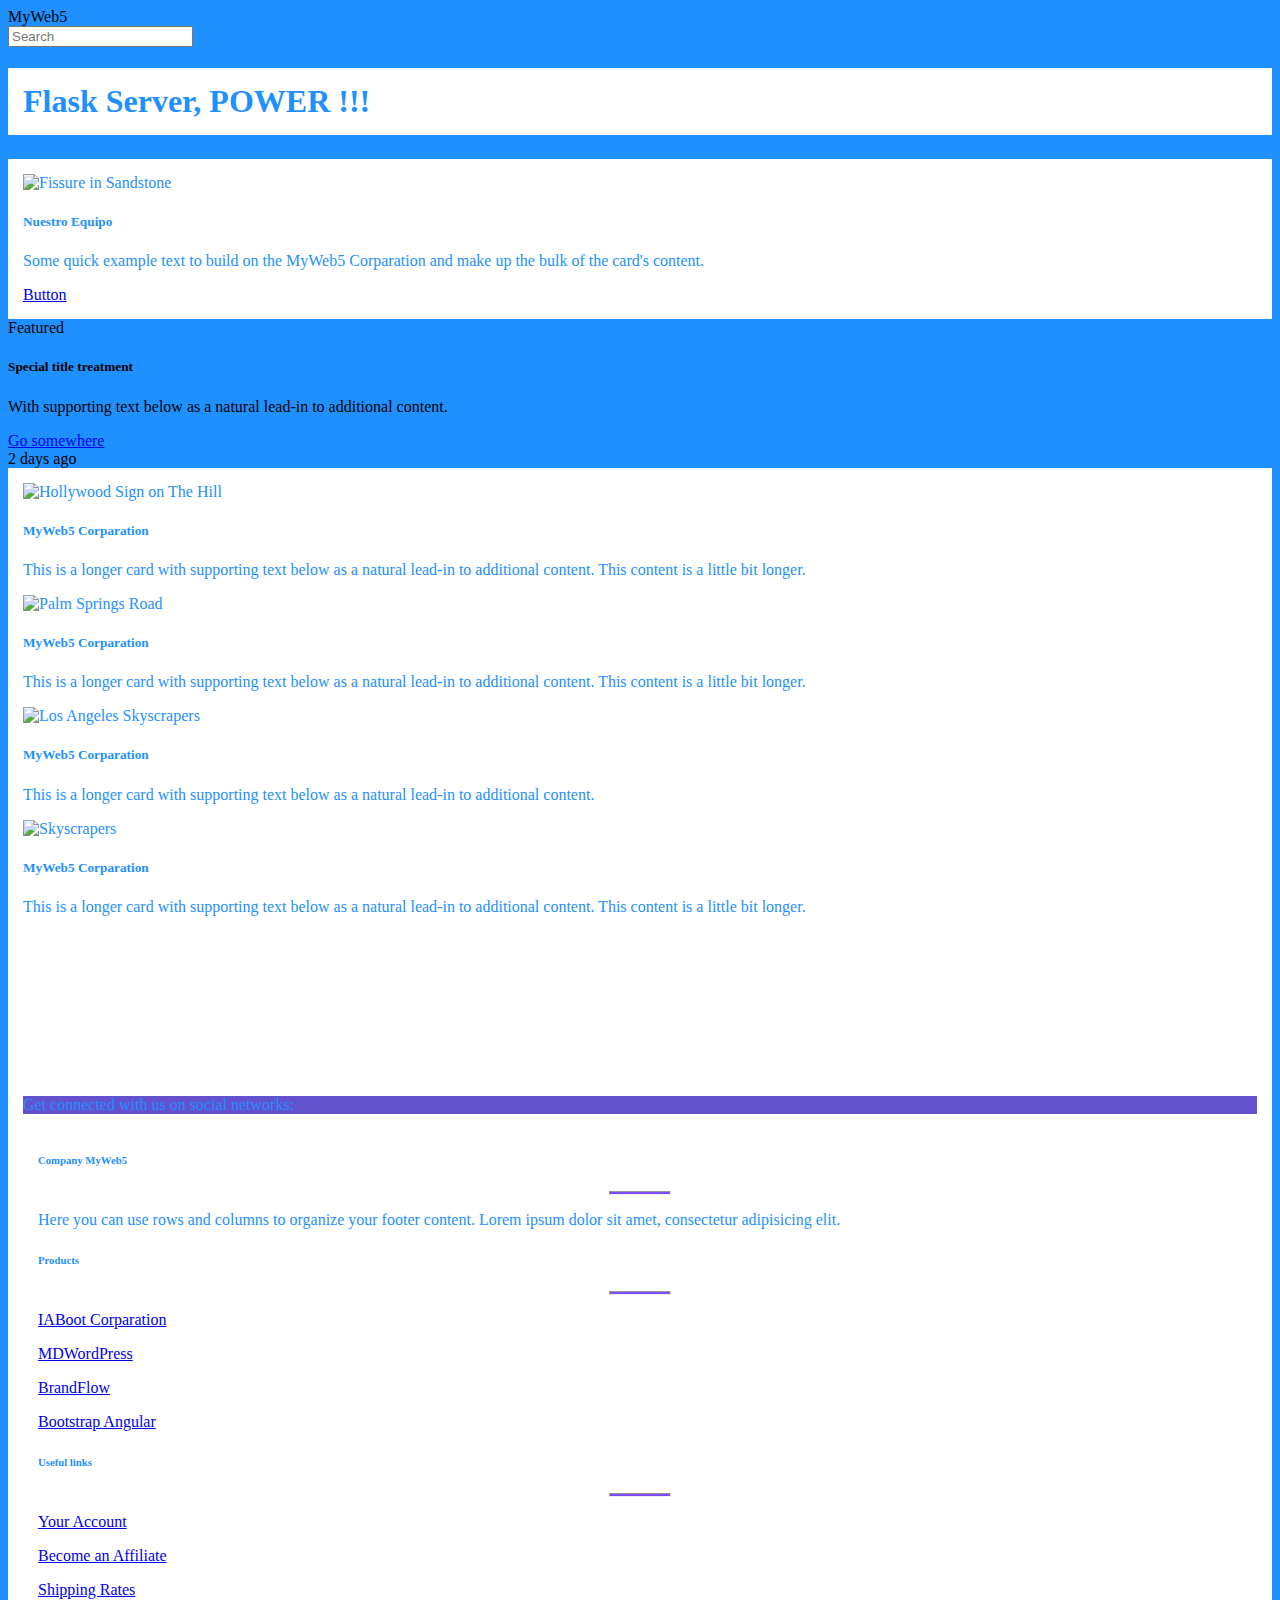
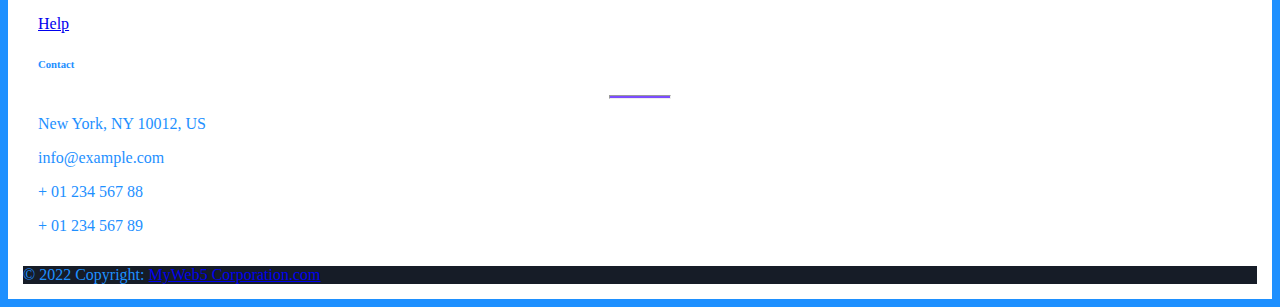
==== home/index.html @ acfe7b41 "Verción 0.01 - actualización de servidor y web." ====
<!DOCTYPE html>
<html lang="es">

<head>
	<meta charset="UTF-8">
	<meta http-equiv="X-UA-Compatible" content="IE=edge">
	<meta name="viewport" content="width=device-width, initial-scale=1.0">
	<title>MyWeb5</title>
	<link href="https://cdn.jsdelivr.net/npm/bootstrap@5.0.2/dist/css/bootstrap.min.css" rel="stylesheet"
		integrity="sha384-EVSTQN3/azprG1Anm3QDgpJLIm9Nao0Yz1ztcQTwFspd3yD65VohhpuuCOmLASjC" crossorigin="anonymous">
	<script src="https://cdn.jsdelivr.net/npm/bootstrap@5.0.2/dist/js/bootstrap.bundle.min.js"
		integrity="sha384-MrcW6ZMFYlzcLA8Nl+NtUVF0sA7MsXsP1UyJoMp4YLEuNSfAP+JcXn/tWtIaxVXM" crossorigin="anonymous">
	</script>
	 <link
	 rel="stylesheet"
	 href="https://cdnjs.cloudflare.com/ajax/libs/animate.css/4.1.1/animate.min.css"
   />
	<script src="https://cdn.jsdelivr.net/npm/chart.js"></script>
	<link href="./styles.css" rel="stylesheet">
	<script src="./main.js"></script>
</head>

<body>

	<nav class="navbar navbar-light bg-light">
		<div class="container-fluid">
			<a class="navbar-brand">MyWeb5</a>
			<form class="d-flex input-group w-auto">
				<input type="search" class="form-control rounded" placeholder="Search" aria-label="Search"
					aria-describedby="search-addon" />
				<span class="input-group-text border-0" id="search-addon">
					<i class="fas fa-search"></i>
				</span>
			</form>
		</div>
	</nav>



	<h1 class="container animate__animated animate__bounce">Flask Server, POWER !!!</h1>
	

	<div class="container card">
		<img src="https://github.com/Factoria-F5-AI-Bootcamp-1-Edicion/MyWeb5/raw/main/imagen/imagemyweb5.jpeg"
			class="card-img-top" alt="Fissure in Sandstone" />
		<div class="card-body">
			<h5 class="card-title">Nuestro Equipo</h5>
			<p class="card-text">Some quick example text to build on the MyWeb5 Corparation and make up the bulk of the card's
				content.</p>
			<a href="#!" class="btn btn-primary">Button</a>
		</div>
	</div>

	<div class="card text-center dark">
		<div class="card-header">
		  Featured
		</div>
		<div class="card-body">
		  <h5 class="card-title">Special title treatment</h5>
		  <p class="card-text">With supporting text below as a natural lead-in to additional content.</p>
		  <a href="#" class="btn btn-danger">Go somewhere</a>
		</div>
		<div class="card-footer text-muted">
		  2 days ago
		</div>
	  </div>


	<div class="container">
		<!--tarjeta-->
		<div class="row row-cols-1 row-cols-md-2 g-4">
			<div class="col">
			  <div class="card">
				<img src="https://mdbcdn.b-cdn.net/img/new/standard/city/041.webp" class="card-img-top"
				  alt="Hollywood Sign on The Hill" />
				<div class="card-body">
				  <h5 class="card-title">MyWeb5 Corparation</h5>
				  <p class="card-text">
					This is a longer card with supporting text below as a natural lead-in to
					additional content. This content is a little bit longer.
				  </p>
				</div>
			  </div>
			</div>
			<div class="col">
			  <div class="card">
				<img src="https://mdbcdn.b-cdn.net/img/new/standard/city/042.webp" class="card-img-top"
				  alt="Palm Springs Road" />
				<div class="card-body">
				  <h5 class="card-title">MyWeb5 Corparation</h5>
				  <p class="card-text">
					This is a longer card with supporting text below as a natural lead-in to
					additional content. This content is a little bit longer.
				  </p>
				</div>
			  </div>
			</div>
			<div class="col">
			  <div class="card">
				<img src="https://mdbcdn.b-cdn.net/img/new/standard/city/043.webp" class="card-img-top"
				  alt="Los Angeles Skyscrapers" />
				<div class="card-body">
				  <h5 class="card-title">MyWeb5 Corparation</h5>
				  <p class="card-text">This is a longer card with supporting text below as a natural lead-in to
					additional content.</p>
				</div>
			  </div>
			</div>
			<div class="col">
			  <div class="card">
				<img src="https://mdbcdn.b-cdn.net/img/new/standard/city/044.webp" class="card-img-top"
				  alt="Skyscrapers" />
				<div class="card-body">
				  <h5 class="card-title">MyWeb5 Corparation</h5>
				  <p class="card-text">
					This is a longer card with supporting text below as a natural lead-in to
					additional content. This content is a little bit longer.
				  </p>
				</div>
			  </div>
			</div>
		  </div>


	</div>
	<!--data-->
	<script>
		const labels = [
			'January',
			'February',
			'March',
			'April',
			'May',
			'June',
		];

		const data = {
			labels: labels,
			datasets: [{
				label: 'My First dataset',
				backgroundColor: 'rgb(255, 99, 132)',
				borderColor: 'rgb(255, 99, 132)',
				data: [0, 10, 5, 2, 20, 30, 45],
			}]
		};

		const config = {
			type: 'line',
			data: data,
			options: {}
		};
	</script>
	<!--pinta la data-->
	<div class="container">
		<canvas id="myChart" width="100" height="100"></canvas>
	</div>
	<!--colocamos la data-->
	<script>
		const myChart = new Chart(
			document.getElementById('myChart'),
			config
		);
	</script>


</body>

<footer>
	<!-- Remove the container if you want to extend the Footer to full width. -->
	<div class="container my-5">

		<!-- Footer -->
		<footer class="text-center text-lg-start text-white" style="background-color: #1c2331">
			<!-- Section: Social media -->
			<section class="d-flex justify-content-between p-4" style="background-color: #6351ce">
				<!-- Left -->
				<div class="me-5">
					<span>Get connected with us on social networks:</span>
				</div>
				<!-- Left -->

				<!-- Right -->
				<div>
					<a href="" class="text-white me-4">
						<i class="fab fa-facebook-f"></i>
					</a>
					<a href="" class="text-white me-4">
						<i class="fab fa-twitter"></i>
					</a>
					<a href="" class="text-white me-4">
						<i class="fab fa-google"></i>
					</a>
					<a href="" class="text-white me-4">
						<i class="fab fa-instagram"></i>
					</a>
					<a href="" class="text-white me-4">
						<i class="fab fa-linkedin"></i>
					</a>
					<a href="" class="text-white me-4">
						<i class="fab fa-github"></i>
					</a>
				</div>
				<!-- Right -->
			</section>
			<!-- Section: Social media -->

			<!-- Section: Links  -->
			<section class="">
				<div class="container text-center text-md-start mt-5">
					<!-- Grid row -->
					<div class="row mt-3">
						<!-- Grid column -->
						<div class="col-md-3 col-lg-4 col-xl-3 mx-auto mb-4">
							<!-- Content -->
							<h6 class="text-uppercase fw-bold">Company MyWeb5</h6>
							<hr class="mb-4 mt-0 d-inline-block mx-auto"
								style="width: 60px; background-color: #7c4dff; height: 2px" />
							<p>
								Here you can use rows and columns to organize your footer
								content. Lorem ipsum dolor sit amet, consectetur adipisicing
								elit.
							</p>
						</div>
						<!-- Grid column -->

						<!-- Grid column -->
						<div class="col-md-2 col-lg-2 col-xl-2 mx-auto mb-4">
							<!-- Links -->
							<h6 class="text-uppercase fw-bold">Products</h6>
							<hr class="mb-4 mt-0 d-inline-block mx-auto"
								style="width: 60px; background-color: #7c4dff; height: 2px" />
							<p>
								<a href="#!" class="text-white">IABoot Corparation</a>
							</p>
							<p>
								<a href="#!" class="text-white">MDWordPress</a>
							</p>
							<p>
								<a href="#!" class="text-white">BrandFlow</a>
							</p>
							<p>
								<a href="#!" class="text-white">Bootstrap Angular</a>
							</p>
						</div>
						<!-- Grid column -->

						<!-- Grid column -->
						<div class="col-md-3 col-lg-2 col-xl-2 mx-auto mb-4">
							<!-- Links -->
							<h6 class="text-uppercase fw-bold">Useful links</h6>
							<hr class="mb-4 mt-0 d-inline-block mx-auto"
								style="width: 60px; background-color: #7c4dff; height: 2px" />
							<p>
								<a href="#!" class="text-white">Your Account</a>
							</p>
							<p>
								<a href="#!" class="text-white">Become an Affiliate</a>
							</p>
							<p>
								<a href="#!" class="text-white">Shipping Rates</a>
							</p>
							<p>
								<a href="#!" class="text-white">Help</a>
							</p>
						</div>
						<!-- Grid column -->

						<!-- Grid column -->
						<div class="col-md-4 col-lg-3 col-xl-3 mx-auto mb-md-0 mb-4">
							<!-- Links -->
							<h6 class="text-uppercase fw-bold">Contact</h6>
							<hr class="mb-4 mt-0 d-inline-block mx-auto"
								style="width: 60px; background-color: #7c4dff; height: 2px" />
							<p><i class="fas fa-home mr-3"></i> New York, NY 10012, US</p>
							<p><i class="fas fa-envelope mr-3"></i> info@example.com</p>
							<p><i class="fas fa-phone mr-3"></i> + 01 234 567 88</p>
							<p><i class="fas fa-print mr-3"></i> + 01 234 567 89</p>
						</div>
						<!-- Grid column -->
					</div>
					<!-- Grid row -->
				</div>
			</section>
			<!-- Section: Links  -->

			<!-- Copyright -->
			<div class="text-center p-3" style="background-color: rgba(0, 0, 0, 0.2)">
				© 2022 Copyright:
				<a class="text-white" href="https://IABoot Corparation.com/">MyWeb5 Corporation.com</a>
			</div>
			<!-- Copyright -->
		</footer>
		<!-- Footer -->

	</div>
	<!-- End of .container -->
</footer>

</html>
---- home/styles.css ----
:root {
	--blue: #1e90ff;
	--white: #ffffff;
  }
  
  body { background-color: var(--blue); }
  
  h1 { border-bottom: 2px solid var(--blue); }
  
  .container {
	color: var(--blue);
	background-color: var(--white);
	padding: 15px;
  }
  
  button {
	background-color: var(--white);
	color: var(--blue);
	border: 1px solid var(--blue);
	padding: 5px;
  }
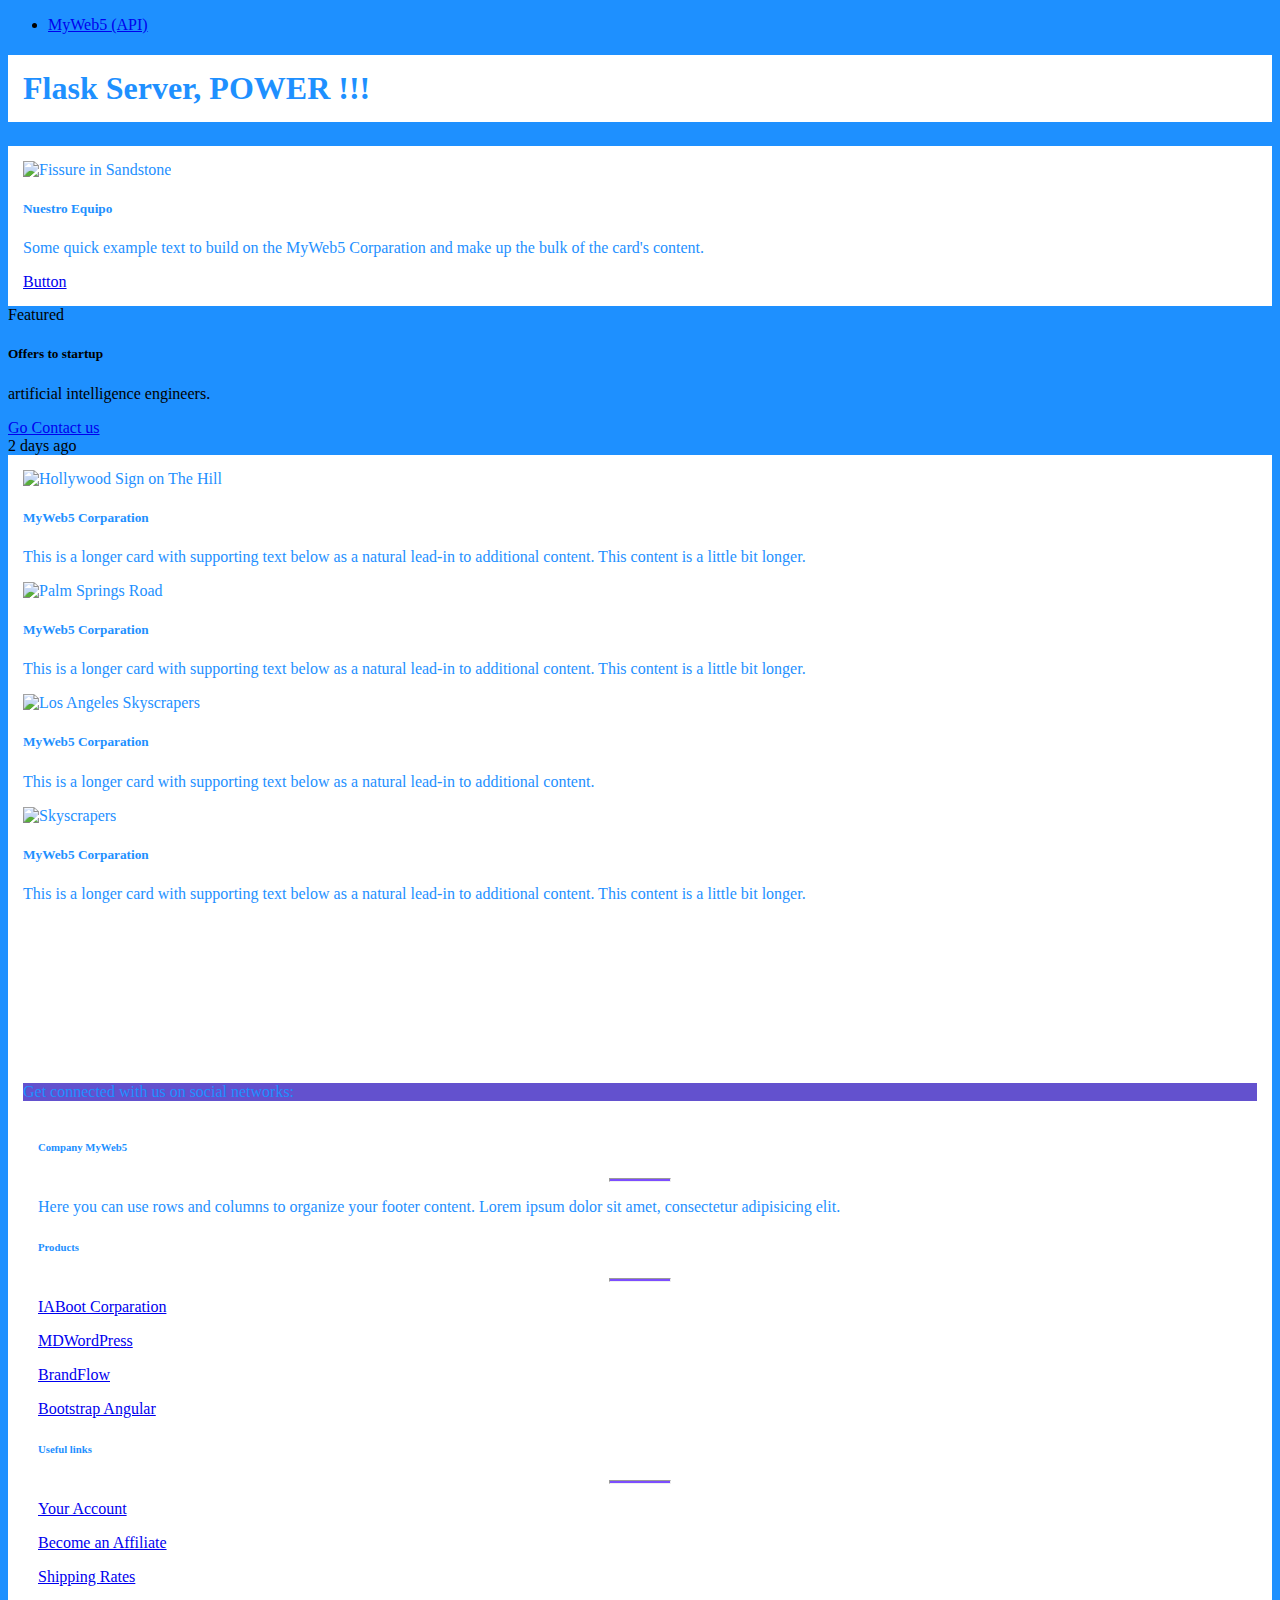
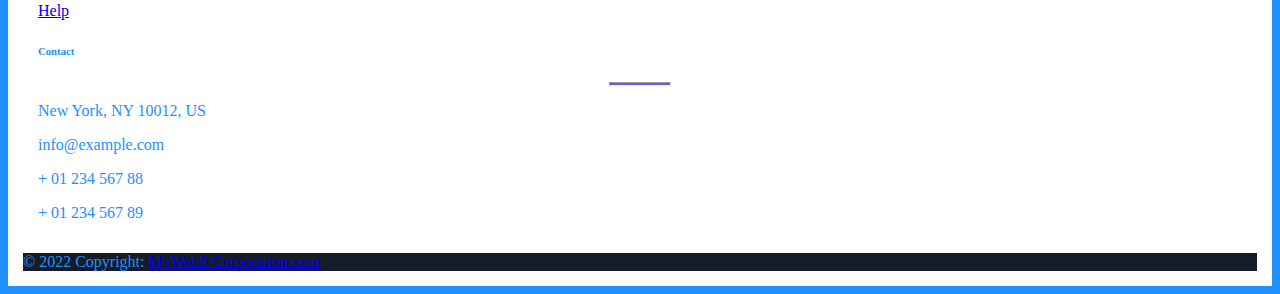
==== commit 13ca8964: "Se añade base de datos y su conexión" ====
--- a/home/index.html
+++ b/home/index.html
@@ -24,14 +24,12 @@
 
 	<nav class="navbar navbar-light bg-light">
 		<div class="container-fluid">
-			<a class="navbar-brand">MyWeb5</a>
-			<form class="d-flex input-group w-auto">
-				<input type="search" class="form-control rounded" placeholder="Search" aria-label="Search"
-					aria-describedby="search-addon" />
-				<span class="input-group-text border-0" id="search-addon">
-					<i class="fas fa-search"></i>
-				</span>
-			</form>
+			
+			<ul class="navbar-nav">
+				<li class="nav-item active">
+				  <a class="navbar-brand nav-link" href="api">MyWeb5 <span class="sr-only">(API)</span></a>
+				</li>		
+
 		</div>
 	</nav>
 
@@ -56,9 +54,9 @@
 		  Featured
 		</div>
 		<div class="card-body">
-		  <h5 class="card-title">Special title treatment</h5>
-		  <p class="card-text">With supporting text below as a natural lead-in to additional content.</p>
-		  <a href="#" class="btn btn-danger">Go somewhere</a>
+		  <h5 class="card-title">Offers to startup</h5>
+		  <p class="card-text">artificial intelligence engineers.</p>
+		  <a href="#" class="btn btn-danger">Go Contact us</a>
 		</div>
 		<div class="card-footer text-muted">
 		  2 days ago
--- a/home/styles.css
+++ b/home/styles.css
@@ -3,10 +3,11 @@
 	--white: #ffffff;
   }
   
-  body { background-color: var(--blue); }
+  body { 
+	background-color: var(--blue); }
   
   h1 { border-bottom: 2px solid var(--blue); }
-  
+
   .container {
 	color: var(--blue);
 	background-color: var(--white);
